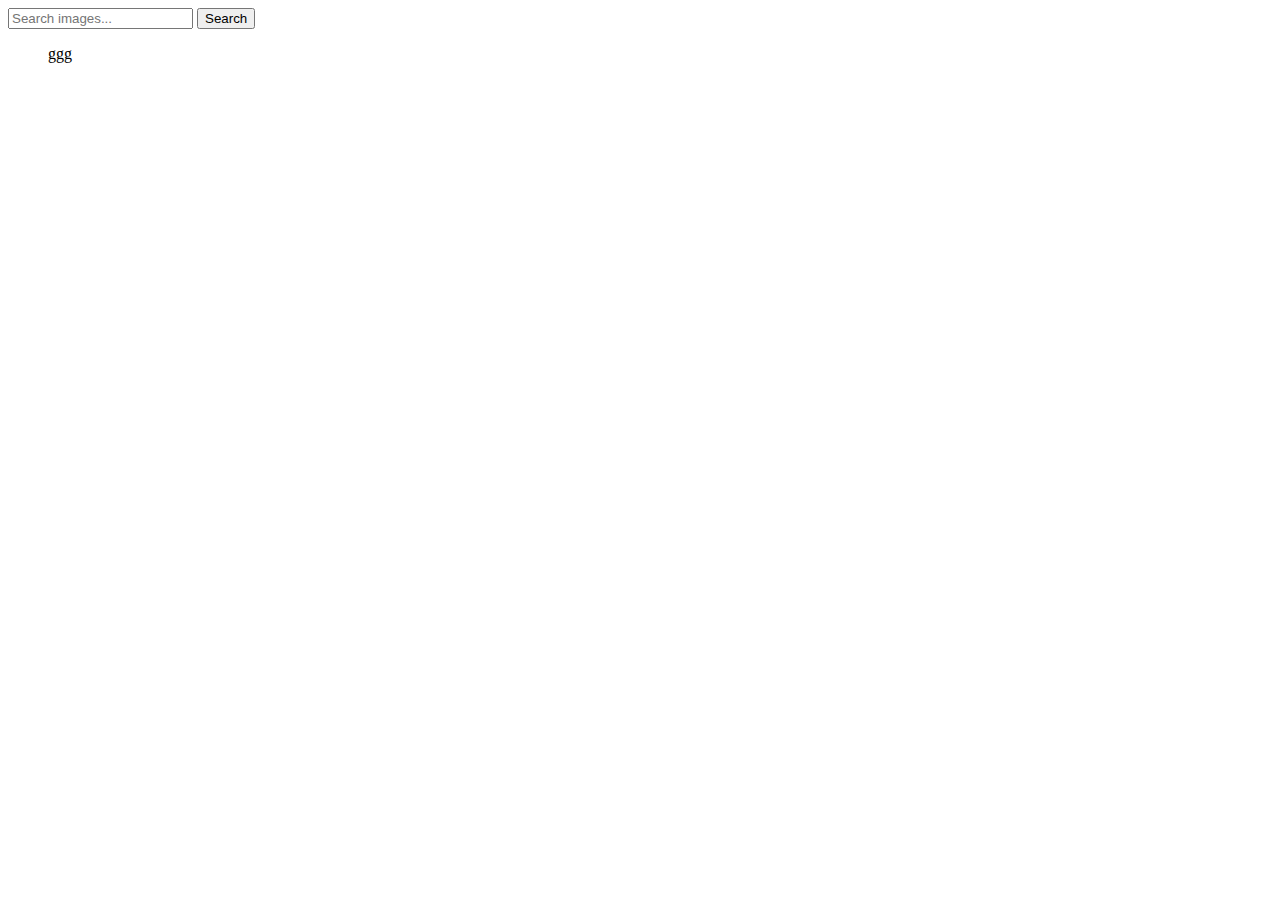
==== index.html @ ca4468bf "Deploying to gh-pages from @ INNA-KUSHNIRR1/goit-js-hw-11@d0f2f2f927404c4af10cf7d943142bc7f2a60679 🚀" ====
<!DOCTYPE html>
<html lang="en">
  <head>
    <meta charset="UTF-8" />
    <link rel="icon" type="image/svg+xml" href="/favicon.svg" />
    <meta name="viewport" content="width=device-width, initial-scale=1.0" />
    <title>Vanilla App Template</title>
    
    <script type="module" crossorigin src="/goit-js-hw-11/commonHelpers.js"></script>
    <link rel="stylesheet" href="/goit-js-hw-11/assets/index-82b75fbb.css">
  </head>
  <body>
    <forma class="form js-form">
      <label>
        <input
          type="text"
          name="text"
          required
          placeholder="Search images..."
        />
      </label>
      <button type="submit">Search</button>
    </forma>
    <ul class="list js-list">
      ggg
    </ul>

    
  </body>
</html>
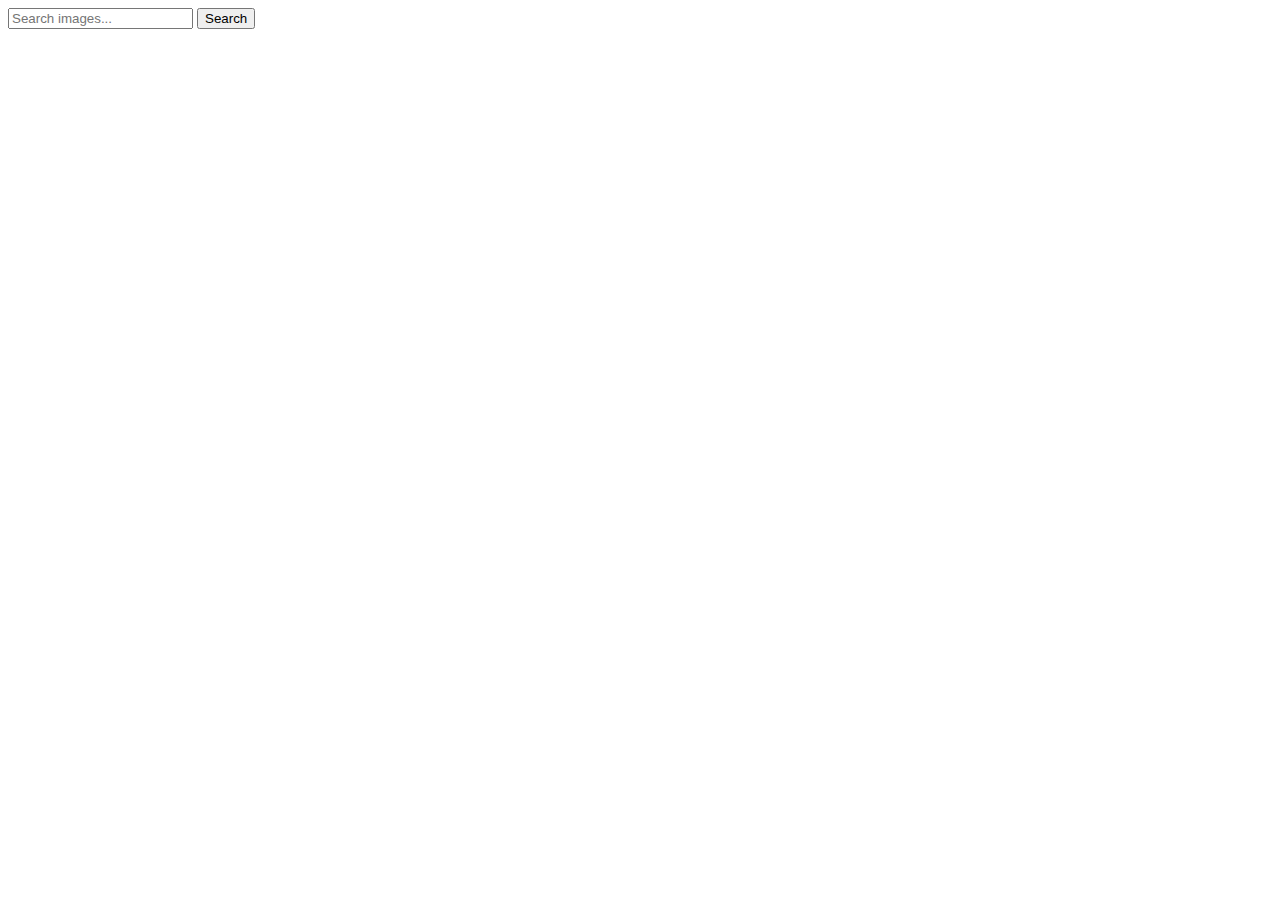
==== commit c0a1c15f: "Deploying to gh-pages from @ INNA-KUSHNIRR1/goit-js-hw-11@5a9baf78d62b165028234f4b06325b56c744d558 🚀" ====
--- a/index.html
+++ b/index.html
@@ -7,10 +7,12 @@
     <title>Vanilla App Template</title>
     
     <script type="module" crossorigin src="/goit-js-hw-11/commonHelpers.js"></script>
-    <link rel="stylesheet" href="/goit-js-hw-11/assets/index-82b75fbb.css">
+    <link rel="modulepreload" crossorigin href="/goit-js-hw-11/assets/vendor-8c59ed88.js">
+    <link rel="stylesheet" href="/goit-js-hw-11/assets/vendor-1cd1f9d9.css">
+    <link rel="stylesheet" href="/goit-js-hw-11/assets/index-1bd49c5e.css">
   </head>
   <body>
-    <forma class="form js-form">
+    <form class="form js-form">
       <label>
         <input
           type="text"
@@ -20,10 +22,8 @@
         />
       </label>
       <button type="submit">Search</button>
-    </forma>
-    <ul class="list js-list">
-      ggg
-    </ul>
+    </form>
+    <div class="list js-list"></div>
 
     
   </body>
